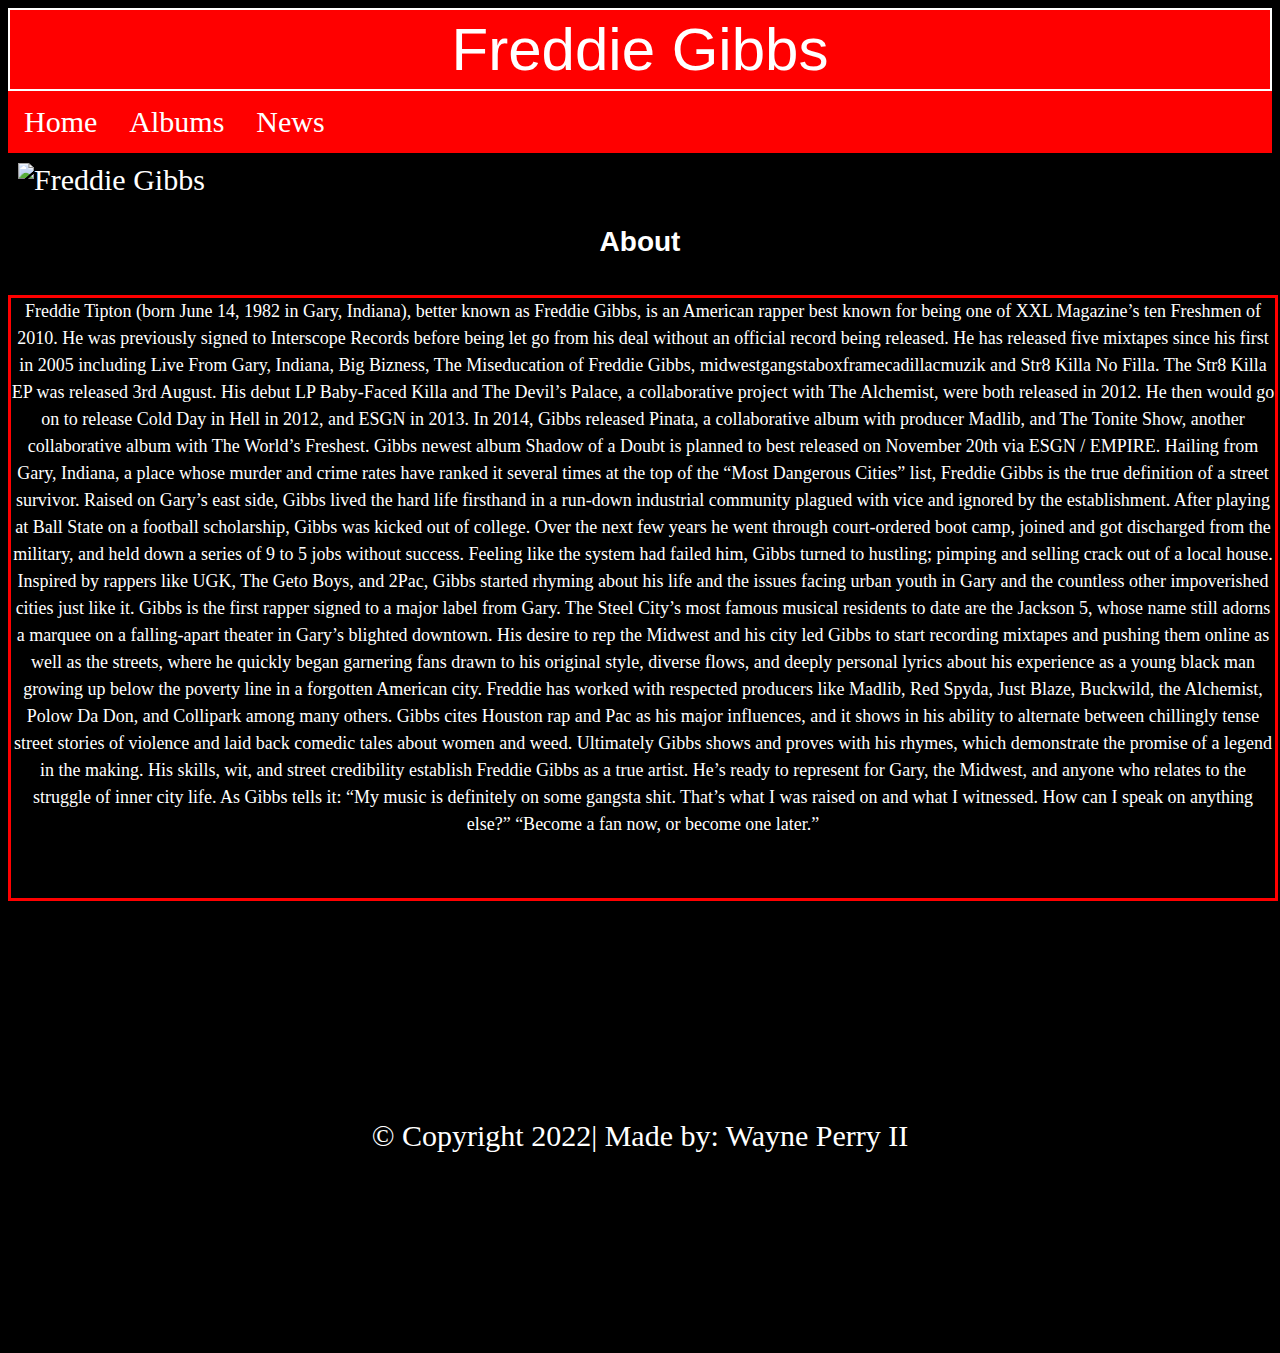
==== index.html @ f0d9ef35 "Add files via upload" ====
<!DOCTYPE html>
<html>
<head>
<link rel="stylesheet" href="style.css">
</head>
<header>Freddie Gibbs</header>
<body>
<ul>
  <li><a href="index.html">Home</a></li>
  <li><a href="music.html">Albums</a></li>
  <li><a href="news.html">News</a></li>

</ul>



 <img src="https://images.complex.com/complex/images/c_fill,dpr_auto,f_auto,q_auto,w_1400/fl_lossy,pg_1/xrhaaowef0mwkc7up3tb/freddie-gibbs-pat-martin?fimg-ssr" alt="Freddie Gibbs"; style="width:400px;height:300px;margin: 10px;">
<h1 id="heading1"> About 
</h1>
<div>

<p class="center">
Freddie Tipton (born June 14, 1982 in Gary, Indiana), better known as Freddie Gibbs, is an American rapper best known for being one of XXL Magazine’s ten Freshmen of 2010. He was previously signed to Interscope Records before being let go from his deal without an official record being released. He has released five mixtapes since his first in 2005 including Live From Gary, Indiana, Big Bizness, The Miseducation of Freddie Gibbs, midwestgangstaboxframecadillacmuzik and Str8 Killa No Filla. The Str8 Killa EP was released 3rd August. His debut LP Baby-Faced Killa and The Devil’s Palace, a collaborative project with The Alchemist, were both released in 2012. He then would go on to release Cold Day in Hell in 2012, and ESGN in 2013. In 2014, Gibbs released Pinata, a collaborative album with producer Madlib, and The Tonite Show, another collaborative album with The World’s Freshest. Gibbs newest album Shadow of a Doubt is planned to best released on November 20th via ESGN / EMPIRE.

Hailing from Gary, Indiana, a place whose murder and crime rates have ranked it several times at the top of the “Most Dangerous Cities” list, Freddie Gibbs is the true definition of a street survivor. Raised on Gary’s east side, Gibbs lived the hard life firsthand in a run-down industrial community plagued with vice and ignored by the establishment. After playing at Ball State on a football scholarship, Gibbs was kicked out of college. Over the next few years he went through court-ordered boot camp, joined and got discharged from the military, and held down a series of 9 to 5 jobs without success. Feeling like the system had failed him, Gibbs turned to hustling; pimping and selling crack out of a local house. Inspired by rappers like UGK, The Geto Boys, and 2Pac, Gibbs started rhyming about his life and the issues facing urban youth in Gary and the countless other impoverished cities just like it. Gibbs is the first rapper signed to a major label from Gary.

The Steel City’s most famous musical residents to date are the Jackson 5, whose name still adorns a marquee on a falling-apart theater in Gary’s blighted downtown. His desire to rep the Midwest and his city led Gibbs to start recording mixtapes and pushing them online as well as the streets, where he quickly began garnering fans drawn to his original style, diverse flows, and deeply personal lyrics about his experience as a young black man growing up below the poverty line in a forgotten American city.

Freddie has worked with respected producers like Madlib, Red Spyda, Just Blaze, Buckwild, the Alchemist, Polow Da Don, and Collipark among many others. Gibbs cites Houston rap and Pac as his major influences, and it shows in his ability to alternate between chillingly tense street stories of violence and laid back comedic tales about women and weed. Ultimately Gibbs shows and proves with his rhymes, which demonstrate the promise of a legend in the making. His skills, wit, and street credibility establish Freddie Gibbs as a true artist. He’s ready to represent for Gary, the Midwest, and anyone who relates to the struggle of inner city life. As Gibbs tells it: “My music is definitely on some gangsta shit. That’s what I was raised on and what I witnessed. How can I speak on anything else?” “Become a fan now, or become one later.”
</p>
</div>

</body>
<footer>
&copy; Copyright 2022| Made by: Wayne Perry II
</footer>
</html>
---- style.css ----
<!DOCTYPE html>
<html>
<head>
<style>

.container {

  position: relative;

}


#heading1{
background-color: black;
font-family:"Verdana", arial, sans-serif;
font-color: white;
text-align: center;
font-size: 28px; 

}

.center {

  position: static;

  top: 50%;

  width: 100%;

  text-align: left;

  font-size: 18px;

  line-height: 200px;

  height: 600px;

  border: 3px solid red;

  text-align: center;

  line-height: 1.5;

  display: inline-block;

  vertical-align: middle;

}

ul {
  list-style-type: none;
  margin: 0;
  padding: 0;
  overflow: hidden;
  background-color: red;
}

li {
  float: left;
}

li a {
  display: block;
  color: white;
  text-align: center;
  padding: 14px 16px;
  text-decoration: none;
}

li a:hover {
  background-color: #111;
}

body {
	

  

    background-color: black;
	font: "Verdana", arial, sans-serif;
    color: white;
    font-size: 30px;

} 


header {

  position: -webkit-sticky;

  position: sticky;

  top: 0;

  padding: 5px;

  background-color: red;

  border: 2px solid white;

	text-align: center;

    color: white;

    font-family: "Arial", Helvetica, sans-serif;

    font-size: 60px;

    }

h1 {

text-align: center;

    color: white;

    font-size: 40px;

    font-family:  "Arial", Helvetica, sans-serif;


}    

h2 {
	text-align: center;

    color: white;

    font-size: 30px;

    font-family: "Times New Roman", Times, serif;

} 

p {

	text-align: center;

    font-family: "Times New Roman", Times, serif;

    color: white;

    font-size: 16px;
	

}
	
footer {
	text-align: center; 
	margin:200px;
}
</style>
</head>
</html>
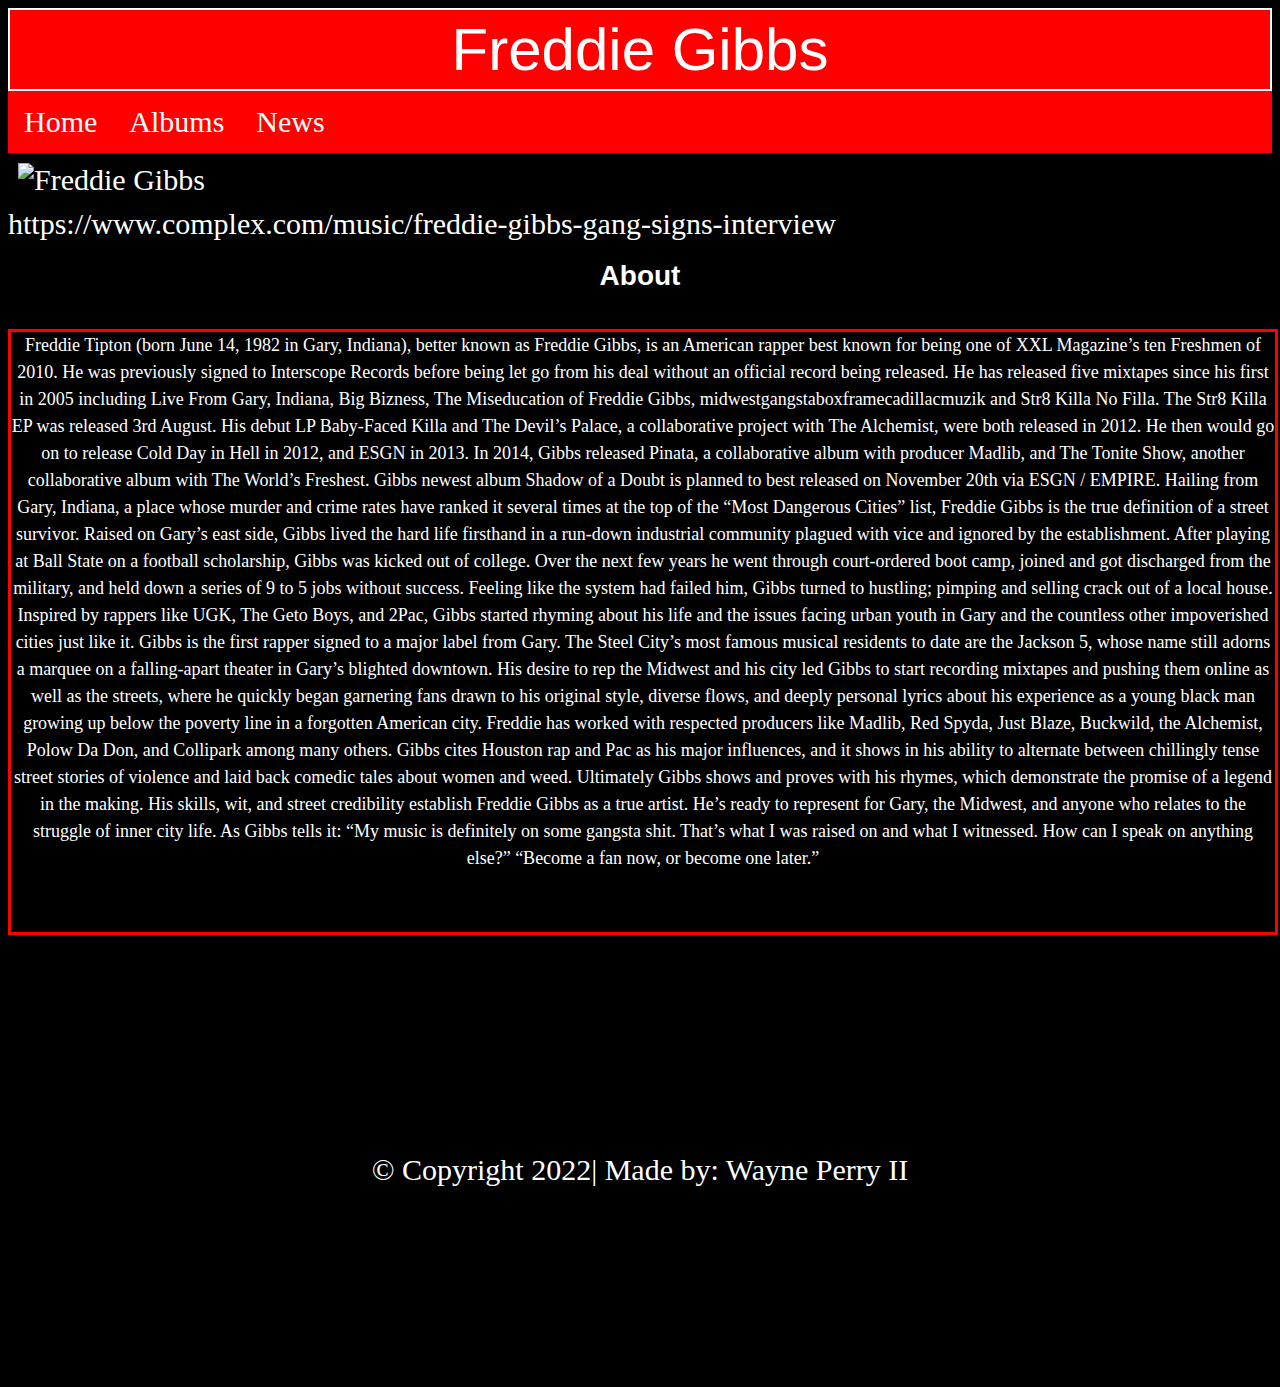
==== commit 6999eb4f: "Update index.html" ====
--- a/index.html
+++ b/index.html
@@ -15,7 +15,8 @@
 
 
  <img src="https://images.complex.com/complex/images/c_fill,dpr_auto,f_auto,q_auto,w_1400/fl_lossy,pg_1/xrhaaowef0mwkc7up3tb/freddie-gibbs-pat-martin?fimg-ssr" alt="Freddie Gibbs"; style="width:400px;height:300px;margin: 10px;">
-<h1 id="heading1"> About 
+<figcaption>https://www.complex.com/music/freddie-gibbs-gang-signs-interview</figcaption>
+  <h1 id="heading1"> About 
 </h1>
 <div>
 
